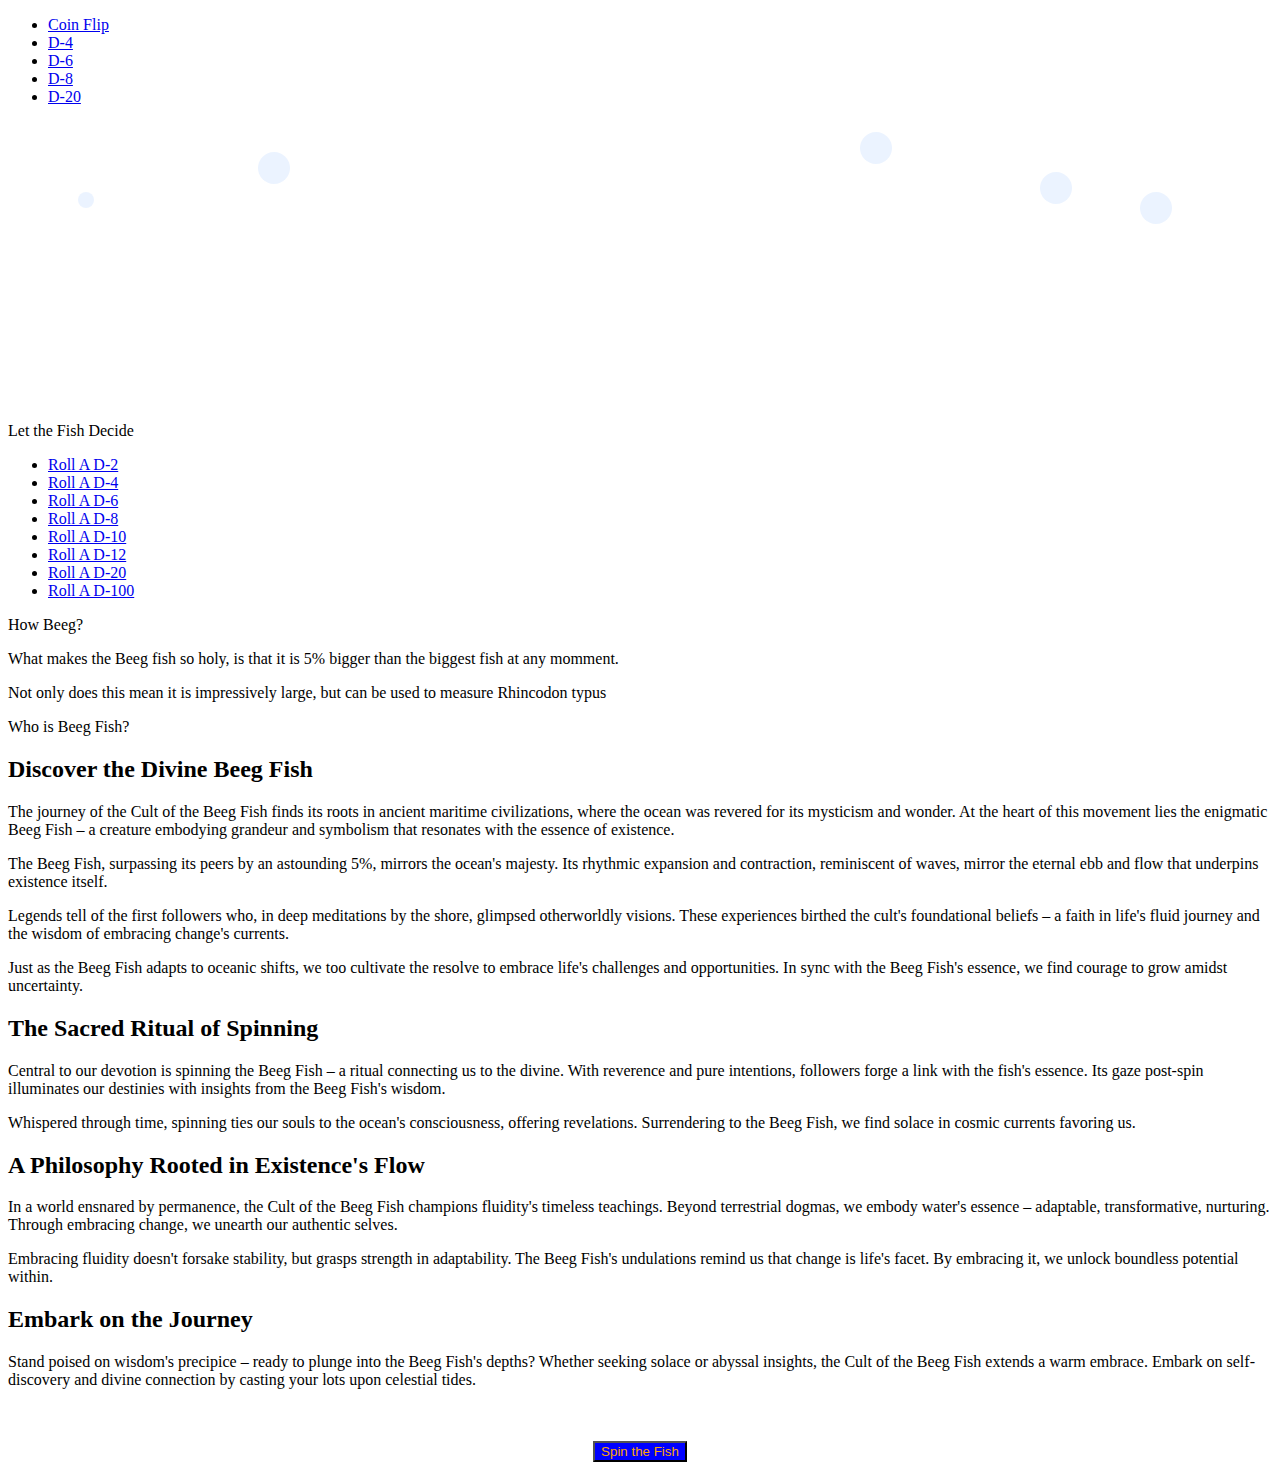
==== index.html @ 78621a26 "favicon" ====
﻿<!DOCTYPE html PUBLIC "-//W3C//DTD XHTML 1.0 Transitional//EN" "http://www.w3.org/TR/xhtml1/DTD/xhtml1-transitional.dtd">
<html xmlns="http://www.w3.org/1999/xhtml">

<head>
	<meta content="text/html; charset=utf-8" http-equiv="Content-Type" />
	<title>Beeg Fish Divine</title>
	<meta name="description" content="Download Mercury at Themekings. Our FREE website theme is codied in HTML and CSS format." />
	<meta name="keywords" content="" />
	<meta content="english" name="Language" />
	<meta content="public" http-equiv="cache-control" />
	<meta content="index,follow" name="robots" />

	<!--This Webpage is Based off of a Theme-->

	<meta property="og:url" content="http://www.themekings.net/themestk/gamers/mercury/" />
	<meta property="og:type" content="website" />
	<meta property="og:title" content="ThemeKings Mercury HTML and CSS Gaming Website Theme - Free Template Download" />
	<meta property="og:description" content="Download Mercury at Themekings. Our FREE website theme is codied in HTML and CSS format." />
	<meta property="og:image" content="http://themekings.net/images/tk.jpg" />

	<meta name="viewport" content="width-device-width, initial-scale=1.0" />


	<!-- Global site tag (gtag.js) - Google Analytics -->
	<script async=async src="https://www.googletagmanager.com/gtag/js?id=UA-2984065-7"></script>
	<script>
		window.dataLayer = window.dataLayer || [];
		function gtag() { dataLayer.push(arguments); }
		gtag('js', new Date());

		gtag('config', 'UA-2984065-7');
	</script>

	<!--Favicon-->
	<link rel="icon" href="media/ico/favicon.ico" type="image/x-icon" />

	<!-- CSS FILES -->
	<link rel="stylesheet" type="text/css" href="css/mercury.css" />


	<!-- GOOGLE FONT -->
	<link href='http://fonts.googleapis.com/css?family=Aldrich' rel='stylesheet' type='text/css' />

	<style>

		button {
			color: orange;
			background-color: blue;
		}

			button:hover {
				color: white;
				background-color: red;
				cursor: pointer;
			}
		/* New styles for dynamic elements */
		.floating-fish {
			position: relative;
			bottom: 0;
			left: 80%;
			transform: translateX(-100%);
			z-index: 999;
			animation: floatFish 3s linear infinite alternate;
		}

		@keyframes floatFish {
			0% {
				transform: translateX(-50%) translateY(20%) rotate(0deg);
				animation-timing-function: ease-in-out;
			}

			50% {
				transform: translateX(-50%) translateY(15%) rotate(-1deg);
				animation-timing-function: ease-in-out;
			}

			100% {
				transform: translateX(-50%) translateY(10%) rotate(1deg);
				animation-timing-function: ease-in-out;
			}
		}




		.blue-area {
			position: relative;
			background-color: transparent;
			border-radius: 20px;
			overflow: hidden;
			height: 300px;
			z-index: 1;
		}

		.bubble {
			position: absolute;
			background-color: rgba(227, 238, 255, 0.7);
			box-shadow: 0px 0px 10px 2px white;
			border-radius: 50%;
			animation-duration: .1s;
			animation-timing-function: ease-in-out;
			animation-iteration-count: infinite;
		}

		.bubble1 {
			width: 1rem;
			height: 1rem;
			top: 70px;
			left: 70px;
			animation-duration: 10s;
			animation-name: moveBubble1;
		}

		.bubble2 {
			width: 2rem;
			height: 2rem;
			top: 30px;
			left: 250px;
			animation-duration: 4s;
			animation-name: moveBubble2;
		}

		.bubble3 {
			width: 2rem;
			height: 2rem;
			top: 50px;
			right: 200px;
			animation-duration: 7s;
			animation-name: moveBubble3;
		}

		.bubble4 {
			width: 2rem;
			height: 2rem;
			top: 70px;
			right: 100px;
			animation-duration: 6s;
			animation-name: moveBubble3;
		}

		.bubble5 {
			width: 2rem;
			height: 2rem;
			top: 10px;
			right: 380px;
			animation-duration: 16s;
			animation-name: moveBubble3;
		}

		.bubble6 {
			left: 320px;
			animation-duration: 4s;
			animation-name: moveBubble6;
			animation-fill-mode: forwards;
			background-color: rgba(227, 238, 255, 0.2);
		}

		@keyframes moveBubble1 {
			0%, 100% {
				transform: translateY(-10);
			}

			50% {
				transform: translateY(-20px);
			}
		}

		@keyframes moveBubble2 {
			0%, 100% {
				transform: translateY(20);
			}

			50% {
				transform: translateY(-15px);
			}
		}

		@keyframes moveBubble3 {
			0%, 100% {
				transform: translateY(0);
			}

			50% {
				transform: translateY(-25px);
			}
		}

		@keyframes moveBubble6 {
			0% {
				transform: translateY(50px);
				height: 0rem;
				width: 0rem;
			}

			20% {
				height: 1rem;
				width: 1rem;
			}

			100% {
				transform: translateY(-90px);
			}
		}
	</style>

</head>
<body>




	<div id="mercury-wrapper">


		<div id="mercury-footer">


			<div id="ft-level-1">


			</div>



			<div id="ft-level-2">
				<div class="ft-butns-box2">
					<div class="ft-links2">
						<ul>

							<li><a class="ft-butn2-1" href="pages/beegfish.html?background=../media/png/bf-bg-coin01.png" target="_self" title="">Coin Flip</a></li>
							<li><a class="ft-butn2-1" href="pages/beegfish.html?dice=4" target="_self" title="">D-4</a></li>
							<li><a class="ft-butn2-1" href="pages/beegfish.html?dice=6" target="_self" title="">D-6</a></li>
							<li><a class="ft-butn2-1" href="pages/beegfish.html?dice=8" target="_self" title="">D-8</a></li>
							<li><a class="ft-butn2-1" href="pages/beegfish.html?dice=20" target="_self" title="">D-20</a></li>

						</ul>
					</div>
				</div>
			</div>


		</div>

		<div id="mercury-banner">

			<div id="mb-level-1">
				<div id="mb-level-1a">
					<div id="bulbs-L"></div>
				</div>
				<div id="mb-level-1b">
					<div id="electric"></div>
				</div>
				<div id="mb-level-1c">
					<div id="bulbs-R"></div>
				</div>
			</div>
			<div id="mb-level-2">
				<div id="kr-lights"></div>
			</div>
			<div id="mb-level-3">
				<div class="blue-area">
					<div class="bubble bubble1"></div>
					<div class="bubble bubble2"></div>
					<div class="bubble bubble3"></div>
					<div class="bubble bubble4"></div>
					<div class="bubble bubble5"></div>
					<div class="bubble bubble6"></div>

					<div class="floating-fish">
						<img src="media/png/fish_upscaled.png" alt="Floating Fish" style="height: 5rem;" />
					</div>
				</div>
			</div>
			<div id="mb-level-4">
				<div id="mb-level-4a">
					<div id="flashing-L"></div>
				</div>
				<div id="mb-level-4b">
					<div id="flashing-R"></div>
				</div>
			</div>
		</div>


		<div id="content-area">




			<div id="col-left">


				<div class="Vnavbox">
					<div class="Vnavtop">
						<div class="VnavTitle">Let the Fish Decide</div>
					</div>
					<div class="Vnavmid">
						<div class="sb-butns">
							<ul>
								<li><a class="sb-butn" href="pages/beegfish.html?dice=2">Roll A D-2</a></li>
								<li><a class="sb-butn" href="pages/beegfish.html?dice=4">Roll A D-4</a></li>
								<li><a class="sb-butn" href="pages/beegfish.html?dice=6">Roll A D-6</a></li>
								<li><a class="sb-butn" href="pages/beegfish.html?dice=8">Roll A D-8</a></li>
								<li><a class="sb-butn" href="pages/beegfish.html?dice=10">Roll A D-10</a></li>
								<li><a class="sb-butn" href="pages/beegfish.html?dice=12">Roll A D-12</a></li>
								<li><a class="sb-butn" href="pages/beegfish.html?dice=20">Roll A D-20</a></li>
								<li><a class="sb-butn" href="pages/beegfish.html?dice=100">Roll A D-100</a></li>
							</ul>
						</div>
					</div>
					<div class="Vnavbtm"></div>
				</div>






				<div class="Vbox">
					<div class="Vtop">
						<div class="VTitle">How Beeg?</div>
					</div>
					<div class="Vmid">
						<div class="VInfo">
								<p>What makes the Beeg fish so holy, is that it is 5% bigger than the biggest fish at any momment.</p>
								<p>Not only does this mean it is impressively large, but can be used to measure Rhincodon typus</p>

						</div>
					</div>
					<div class="Vbtm"></div>
				</div>





			</div>













			<div id="col-right">






				<div class="Cbox">
					<div class="Ctop">
						<div class="CTitle">Who is Beeg Fish?</div>
					</div>
					<div class="Cmid">
						<div class="CInfo">
							<h2>Discover the Divine Beeg Fish</h2>
							<p>The journey of the Cult of the Beeg Fish finds its roots in ancient maritime civilizations, where the ocean was revered for its mysticism and wonder. At the heart of this movement lies the enigmatic Beeg Fish – a creature embodying grandeur and symbolism that resonates with the essence of existence.</p>

							<p>The Beeg Fish, surpassing its peers by an astounding 5%, mirrors the ocean's majesty. Its rhythmic expansion and contraction, reminiscent of waves, mirror the eternal ebb and flow that underpins existence itself.</p>

							<p>Legends tell of the first followers who, in deep meditations by the shore, glimpsed otherworldly visions. These experiences birthed the cult's foundational beliefs – a faith in life's fluid journey and the wisdom of embracing change's currents.</p>


							<p>Just as the Beeg Fish adapts to oceanic shifts, we too cultivate the resolve to embrace life's challenges and opportunities. In sync with the Beeg Fish's essence, we find courage to grow amidst uncertainty.</p>

							<h2>The Sacred Ritual of Spinning</h2>
							<p>Central to our devotion is spinning the Beeg Fish – a ritual connecting us to the divine. With reverence and pure intentions, followers forge a link with the fish's essence. Its gaze post-spin illuminates our destinies with insights from the Beeg Fish's wisdom.</p>

							<p>Whispered through time, spinning ties our souls to the ocean's consciousness, offering revelations. Surrendering to the Beeg Fish, we find solace in cosmic currents favoring us.</p>

							<h2>A Philosophy Rooted in Existence's Flow</h2>
							<p>In a world ensnared by permanence, the Cult of the Beeg Fish champions fluidity's timeless teachings. Beyond terrestrial dogmas, we embody water's essence – adaptable, transformative, nurturing. Through embracing change, we unearth our authentic selves.</p>

							<p>Embracing fluidity doesn't forsake stability, but grasps strength in adaptability. The Beeg Fish's undulations remind us that change is life's facet. By embracing it, we unlock boundless potential within.</p>

							<h2>Embark on the Journey</h2>
							<p>Stand poised on wisdom's precipice – ready to plunge into the Beeg Fish's depths? Whether seeking solace or abyssal insights, the Cult of the Beeg Fish extends a warm embrace. Embark on self-discovery and divine connection by casting your lots upon celestial tides.</p>

							<br /><br />
							<center>
								<a class="spinner-link" href="pages/beegfish.html"><button class="spinner-button">Spin the Fish</button></a>
							</center>

						</div>
					</div>
					<div class="Cbtm"></div>
				</div>






				<!--

					<div class="Cbox">
						<div class="Ctop">
							<div class="CTitle">Title Here</div>
						</div>
						<div class="Cmid">
							<div class="CInfo">

								<p>Aliqua occaecat cupidatat aute laboris duis ea dolor eu ea nulla voluptate excepteur cillum enim. Excepteur aute excepteur ad sit sunt nulla sit aute mollit cillum nulla. Laboris labore tempor cupidatat amet ad elit exercitation cillum Lorem ad do ullamco.</p>

								<p>Eu consequat ex nostrud id nostrud in sunt. Culpa proident amet fugiat non excepteur cupidatat velit deserunt ut in.</p>

								<p>Ut enim commodo eu nulla in in enim officia ea amet culpa. Adipisicing irure ut laboris ea sint voluptate sit Lorem ullamco culpa proident nisi reprehenderit.</p>

							</div>
						</div>
						<div class="Cbtm"></div>
					</div>

	-->


			</div>



		</div>












	</div>










</body>
</html>
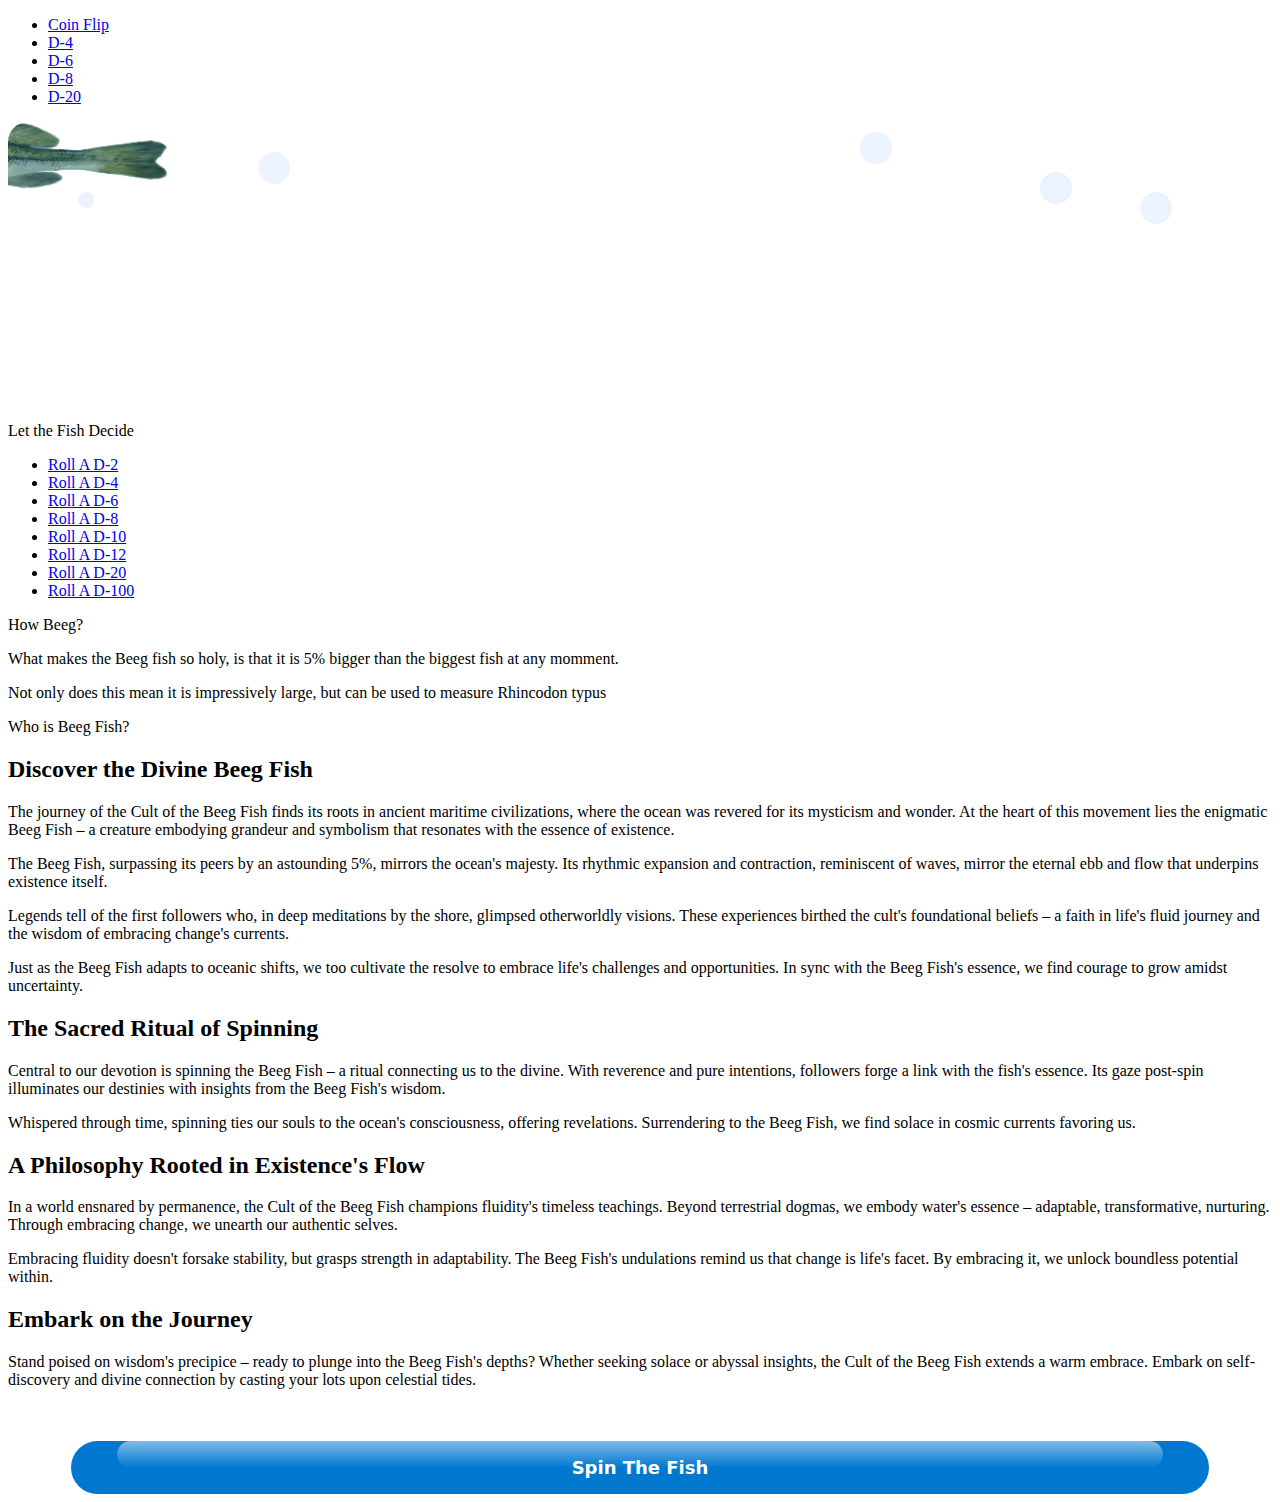
==== commit 528b499e: "changed "spin the fish" button" ====
--- a/index.html
+++ b/index.html
@@ -4,19 +4,17 @@
 <head>
 	<meta content="text/html; charset=utf-8" http-equiv="Content-Type" />
 	<title>Beeg Fish Divine</title>
-	<meta name="description" content="Download Mercury at Themekings. Our FREE website theme is codied in HTML and CSS format." />
 	<meta name="keywords" content="" />
 	<meta content="english" name="Language" />
 	<meta content="public" http-equiv="cache-control" />
 	<meta content="index,follow" name="robots" />
 
-	<!--This Webpage is Based off of a Theme-->
-
-	<meta property="og:url" content="http://www.themekings.net/themestk/gamers/mercury/" />
+	<!--This Webpage is Based off mercury theme from themekings-->
+
 	<meta property="og:type" content="website" />
-	<meta property="og:title" content="ThemeKings Mercury HTML and CSS Gaming Website Theme - Free Template Download" />
-	<meta property="og:description" content="Download Mercury at Themekings. Our FREE website theme is codied in HTML and CSS format." />
-	<meta property="og:image" content="http://themekings.net/images/tk.jpg" />
+	<meta property="og:title" content="Beeg Fish Divine Church of Power" />
+	<meta property="og:description" content="Let Beeg Fish Decide your Fate" />
+	<meta property="og:image" content="http://beeg.fish/media/ico/android-chrome-192x192.png" />
 
 	<meta name="viewport" content="width-device-width, initial-scale=1.0" />
 
@@ -63,6 +61,10 @@
 			animation: floatFish 3s linear infinite alternate;
 		}
 
+			.floating-fish:hover {
+				cursor: pointer;
+			}
+
 		@keyframes floatFish {
 			0% {
 				transform: translateX(-50%) translateY(20%) rotate(0deg);
@@ -201,7 +203,86 @@
 				transform: translateY(-90px);
 			}
 		}
+
+
+        /* New class for the new animation state */
+        .new-animation {
+            animation: floatFishNewAnimation .4s ease-in-out forwards;
+        }
+
+        /* Animation for the new state */
+        @keyframes floatFishNewAnimation {
+            0%,60% {
+                transform: translateX(0) translateY(0) rotate(0deg);
+                animation-timing-function: ease-in-out;
+            }
+
+            20%{
+                transform: translateX(0) translateY(0) rotate(4deg);
+                animation-timing-function: ease-in-out;
+            }
+
+        }
+
+		.spinner-button{
+			color: white;
+			background-color: black;
+			border: 1rem solid white;
+			width: 10rem;
+			height: 10rem;
+			border-radius: 1rem;
+		}
+
+
+
+
+
+		/* Spin the fish button*/
+		.button-71 {
+		background-color: #0078d0;
+		border: 0;
+		border-radius: 56px;
+		color: #fff;
+		cursor: pointer;
+		display: inline-block;
+		font-family: system-ui,-apple-system,system-ui,"Segoe UI",Roboto,Ubuntu,"Helvetica Neue",sans-serif;
+		font-size: 18px;
+		font-weight: 600;
+		outline: 0;
+		padding: 16px 21px;
+		position: relative;
+		text-align: center;
+		text-decoration: none;
+		transition: all .3s;
+		user-select: none;
+		-webkit-user-select: none;
+		touch-action: manipulation;
+		width: 90%;
+		}
+
+		.button-71:before {
+		background-color: initial;
+		background-image: linear-gradient(#fff 0, rgba(255, 255, 255, 0) 100%);
+		border-radius: 125px;
+		content: "";
+		height: 50%;
+		left: 4%;
+		opacity: .5;
+		position: absolute;
+		top: 0;
+		transition: all .3s;
+		width: 92%;
+		}
+
+		.button-71:hover {
+		box-shadow: rgba(255, 255, 255, .2) 0 3px 15px inset, rgba(0, 0, 0, .1) 0 3px 5px, rgba(0, 0, 0, .1) 0 10px 13px;
+		transform: scale(1.05);
+		}
+
 	</style>
+
+
+
 
 </head>
 <body>
@@ -240,7 +321,6 @@
 
 
 		</div>
-
 		<div id="mercury-banner">
 
 			<div id="mb-level-1">
@@ -267,7 +347,7 @@
 					<div class="bubble bubble6"></div>
 
 					<div class="floating-fish">
-						<img src="media/png/fish_upscaled.png" alt="Floating Fish" style="height: 5rem;" />
+						<img id="floating-fish-image" src="media/png/fish_upscaled.png" alt="Floating Fish" style="height: 5rem;" />
 					</div>
 				</div>
 			</div>
@@ -322,8 +402,8 @@
 					</div>
 					<div class="Vmid">
 						<div class="VInfo">
-								<p>What makes the Beeg fish so holy, is that it is 5% bigger than the biggest fish at any momment.</p>
-								<p>Not only does this mean it is impressively large, but can be used to measure Rhincodon typus</p>
+							<p>What makes the Beeg fish so holy, is that it is 5% bigger than the biggest fish at any momment.</p>
+							<p>Not only does this mean it is impressively large, but can be used to measure Rhincodon typus</p>
 
 						</div>
 					</div>
@@ -386,7 +466,8 @@
 
 							<br /><br />
 							<center>
-								<a class="spinner-link" href="pages/beegfish.html"><button class="spinner-button">Spin the Fish</button></a>
+								
+								<a class="spinner-link" href="pages/beegfish.html"><button class="button-71" role="button">Spin The Fish</button></a>
 							</center>
 
 						</div>
@@ -401,25 +482,25 @@
 
 				<!--
 
-					<div class="Cbox">
-						<div class="Ctop">
-							<div class="CTitle">Title Here</div>
-						</div>
-						<div class="Cmid">
-							<div class="CInfo">
-
-								<p>Aliqua occaecat cupidatat aute laboris duis ea dolor eu ea nulla voluptate excepteur cillum enim. Excepteur aute excepteur ad sit sunt nulla sit aute mollit cillum nulla. Laboris labore tempor cupidatat amet ad elit exercitation cillum Lorem ad do ullamco.</p>
-
-								<p>Eu consequat ex nostrud id nostrud in sunt. Culpa proident amet fugiat non excepteur cupidatat velit deserunt ut in.</p>
-
-								<p>Ut enim commodo eu nulla in in enim officia ea amet culpa. Adipisicing irure ut laboris ea sint voluptate sit Lorem ullamco culpa proident nisi reprehenderit.</p>
-
+							<div class="Cbox">
+								<div class="Ctop">
+									<div class="CTitle">Title Here</div>
+								</div>
+								<div class="Cmid">
+									<div class="CInfo">
+
+										<p>Aliqua occaecat cupidatat aute laboris duis ea dolor eu ea nulla voluptate excepteur cillum enim. Excepteur aute excepteur ad sit sunt nulla sit aute mollit cillum nulla. Laboris labore tempor cupidatat amet ad elit exercitation cillum Lorem ad do ullamco.</p>
+
+										<p>Eu consequat ex nostrud id nostrud in sunt. Culpa proident amet fugiat non excepteur cupidatat velit deserunt ut in.</p>
+
+										<p>Ut enim commodo eu nulla in in enim officia ea amet culpa. Adipisicing irure ut laboris ea sint voluptate sit Lorem ullamco culpa proident nisi reprehenderit.</p>
+
+									</div>
+								</div>
+								<div class="Cbtm"></div>
 							</div>
-						</div>
-						<div class="Cbtm"></div>
-					</div>
-
-	-->
+
+			-->
 
 
 			</div>
@@ -448,6 +529,50 @@
 
 
 
+
+
+		<script>
+			const floatingFishImage = document.getElementById("floating-fish-image");
+
+			// Variable to track the current animation state
+			let currentAnimationState = "original";
+
+		// Add a click event listener to the image
+		floatingFishImage.addEventListener("click", () => {
+			if (currentAnimationState === "original") {
+				// Change the image source to "fish_upscaled_angry.png"
+				floatingFishImage.src = "media/png/fish_upscaled_angry.png";
+			// Apply the new animation class
+			floatingFishImage.classList.add("new-animation");
+			currentAnimationState = "angry";
+
+			// Listen for the end of the new animation
+			floatingFishImage.addEventListener("animationend", onAnimationEnd);
+			} else if (currentAnimationState === "angry") {
+				// Remove the animation class to reset the animation
+				floatingFishImage.classList.remove("new-animation");
+			// Force reflow by toggling a class
+			void floatingFishImage.offsetWidth;
+			// Apply the animation class again to replay from the start
+			floatingFishImage.classList.add("new-animation");
+			}
+		});
+
+			// Function to handle the end of the animation
+			function onAnimationEnd() {
+				// Delay before changing the image back to the original
+				setTimeout(() => {
+					// Change the image source back to "fish_upscaled.png"
+					floatingFishImage.src = "media/png/fish_upscaled.png";
+					// Remove the new animation class
+					floatingFishImage.classList.remove("new-animation");
+					currentAnimationState = "original";
+
+					// Remove the event listener to prevent multiple listeners
+					floatingFishImage.removeEventListener("animationend", onAnimationEnd);
+				}, 10000);
+		}
+	</script>
 
 
 </body>
